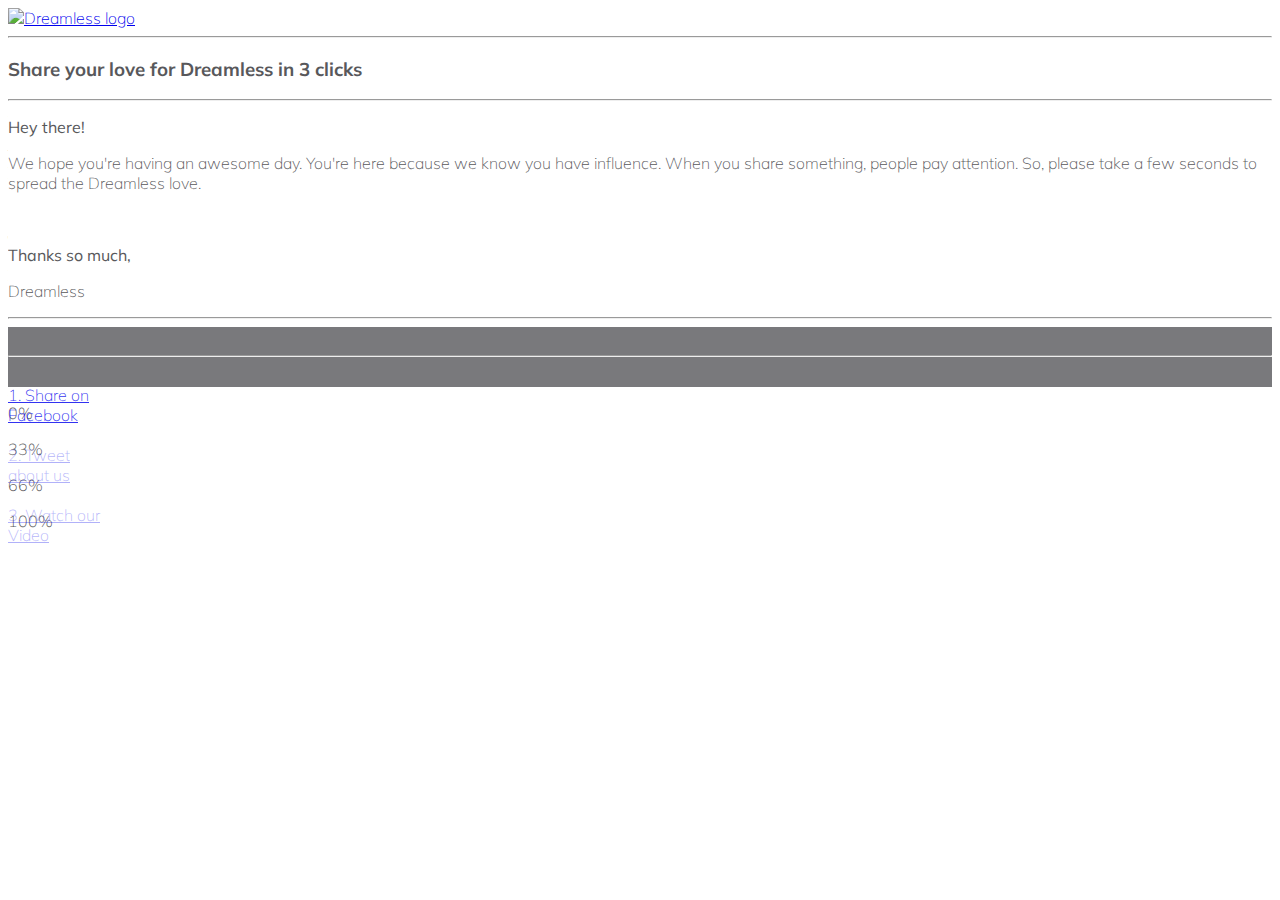
==== index.html @ 4f4d6c0f "Update links for live campaign" ====
<!DOCTYPE HTML>
<html lang="en">

<head>
  <meta charset="utf-8">
  <meta http-equiv="X-UA-Compatible" content="IE=edge">
  <meta name="viewport" content="width=device-width, initial-scale=1">
  <meta name="description" content="">
  <meta name="author" content="">


  <title>Dreamless Sharing Page</title>
  <!-- Bootstrap Core CSS -->
  <link href="css/bootstrap.min.css" rel="stylesheet">

  <!-- Custom CSS -->
  <link href="css/3-col-portfolio.css" rel="stylesheet">
  
  <!-- CSS for sharepage -->
  <link href="css/sharepage.css" rel="stylesheet">

  <!-- Icon Fonts-->
  <script src="https://use.fontawesome.com/3e76115930.js"></script>
  
  <!-- Favicon -->
  <link rel="icon" type="image/png" href="img/favicon.png">

  <!-- Google Font -->
  <link rel="stylesheet" type="text/css"
    href="https://fonts.googleapis.com/css?family=Muli">

  <!-- SumoMe -->
  <script src="//load.sumome.com/" data-sumo-site-id="c890aab930bb41adb5a6a043cae334a1a711648ab159e699ba2a5d78bdad9018" async="async"></script>

</head>

<body>

  <!-- Page Content -->
  <div class="container">

  <!-- Page Header -->
  <div class="row">
    <div id = "logodiv" class="col-md-6 col-md-offset-4 col-sm-8 
    col-sm-offset-3 col-xs-10 col-xs-offset-1">
      <a href="http://www.dreamless.io/" target="_blank">
        <img class="img-responsive" src="img/dreamless.png" alt="Dreamless logo">
      </a>
    </div>
  </div>
  <div class="row">
    <div class="col-lg-12 nav-list">
      <hr>
      <h3>Share your love for Dreamless in 3 clicks</h3>
      <hr>
    </div>
  </div>
   
  <!-- Note to Sharers -->
  <div class="row">
    <div class="col-lg-12">
    <p><b>Hey there!</b><br></p>
    <p>We hope you're having an awesome day. You're here because we know you have influence. When you share something, people pay attention. So, please take a few seconds to spread the Dreamless love.</p><br>
    <p><b>Thanks so much,</b></p>
    <p>Dreamless</p>
    </div>
  </div>
  <!-- Loading Bar -->
  <hr>
  <div class="loading-bar">
	  <div id="first-third" class="col-xs-4 loading-bar-dark"></div>
	  <div id="second-third" class="col-xs-4 loading-bar-dark"></div>
	  <div id="third-third" class="col-xs-4 loading-bar-dark"></div>
	  <p id="0percent" class="text-center show">0%</p>
	  <p id="33percent" class="text-center hide">33%</p>
	  <p id="66percent" class="text-center hide">66%</p>
	  <p id="100percent" class="text-center hide">100%</p>
  </div>
  <!-- Sharing Buttons -->
	<div class="row">
	  <div class="col-lg-12 text-center">
		  <hr>
		  <div class="col-lg-3 col-md-3 col-sm-3 col-xs-0"></div>
		  <div class="col-lg-2 col-md-2 col-sm-2 col-xs-4">
			  <a href="https://www.facebook.com/sharer/sharer.php?u=https://igg.me/at/dreamless/x/16712127" onclick="window.open('https://www.facebook.com/sharer/sharer.php?u=https://igg.me/at/dreamless/x/16712127', '', 'toolbar=0,scrollbars=0,location=0,statusbar=0,menubar=0,width=10,height=10'); return false;" class="sharing-button active" id="step1"><i class="fa fa-facebook-official fa-4x"></i><br>1. Share on<br>Facebook</a>
		  </div>
		  <div class="col-lg-2 col-md-2 col-sm-2 col-xs-4">
			  <a href="https://twitter.com/home?status=Dreamless,%20a%20pillow%20subscription%20service,%20is%20live%20on%20Indiegogo!%20https://igg.me/at/dreamless/x/16712127" onclick="window.open('https://twitter.com/home?status=Dreamless,%20a%20pillow%20subscription%20service,%20is%20live%20on%20Indiegogo!%20https://igg.me/at/dreamless/x/16712127', '', 'toolbar=0,scrollbars=0,location=0,statusbar=0,menubar=0,width=582,height=475'); return false;" class="sharing-button inactive" id="step2"><i class = "fa fa-twitter fa-4x"></i><br>2. Tweet<br>about us</a>
		  </div>
		  <div class="col-lg-2 col-md-2 col-sm-2 col-xs-4">
			  <a href="https://igg.me/at/dreamless/x/16712127" class="sharing-button inactive" id="step3"><i class = "fa fa-play fa-4x"></i><br>3. Watch our<br>Video</a>
		  </div>
		  <div class="col-lg-3 col-md-3 col-sm-3 col-xs-0"></div>
	  </div>
	</div>

<!-- /.container -->

<!-- jQuery -->
<script src="js/jquery.js"></script>
<script>
$(function() {
	$.fn.loadingBar = function() {
		$(this).removeClass('loading-bar-dark').addClass('loading-bar-light');
	}
	$('#step2, #step3').removeAttr('href').removeAttr('onclick');
	$('#step1').on('click', function() {
		$('#step1').unbind('click').removeAttr('href').removeAttr('onclick').removeClass('active').addClass('inactive');
		$('#0percent').removeClass('show').addClass('hide');
		$('#33percent').removeClass('hide').addClass('show');
		$('#first-third').loadingBar();
		$('#step2').attr('onclick', "window.open('https://twitter.com/home?status=Dreamless,%20a%20pillow%20subscription%20service,%20is%20live%20on%20Indiegogo!%20https://igg.me/at/dreamless/x/16712127', '', 'toolbar=0,scrollbars=0,location=0,statusbar=0,menubar=0,width=582,height=475'); return false;").removeClass('inactive').addClass('active').on('click', function() {
			$('#step2').unbind('click').removeAttr('href').removeAttr('onclick').removeClass('active').addClass('inactive');
			$('#33percent').removeClass('show').addClass('hide');
			$('#66percent').removeClass('hide').addClass('show');
			$('#second-third').loadingBar();
			$('#step3').attr('onclick', "window.open('https://igg.me/at/dreamless/x/16712127', '');").removeClass('inactive').addClass('active').on('click', function() {
				$('#step3').unbind('click').removeAttr('onclick').removeClass('active').addClass('inactive');
				$('#66percent').removeClass('show').addClass('hide');
				$('#100percent').removeClass('hide').addClass('show');
				$('#third-third').loadingBar();
			})
		})
	})
});
</script>

<!-- Bootstrap Core JavaScript -->
<script src="js/bootstrap.min.js"></script>

</body>

</html>
---- css/sharepage.css ----
body {
    font-family: Muli;
    font-weight: 100;
	color: #58585b;
}

.loading-bar {
	height: 20px;
}

.loading-bar-light {
	background-color: #31A3EC;
	height: 20px;
}

.loading-bar-dark {
	background-color: #79797c;
	height: 20px;
}

.active {
	opacity: 0.8;
}

.active:hover {
	opacity: 1;
	color: #58585b;
	text-decoration: none;
}

.inactive {
	opacity: 0.3;
}

.inactive:hover{
	text-decoration: none;
	color: #58585b;
	opacity: 0.3;
}

.hide {
	display: hidden;
}
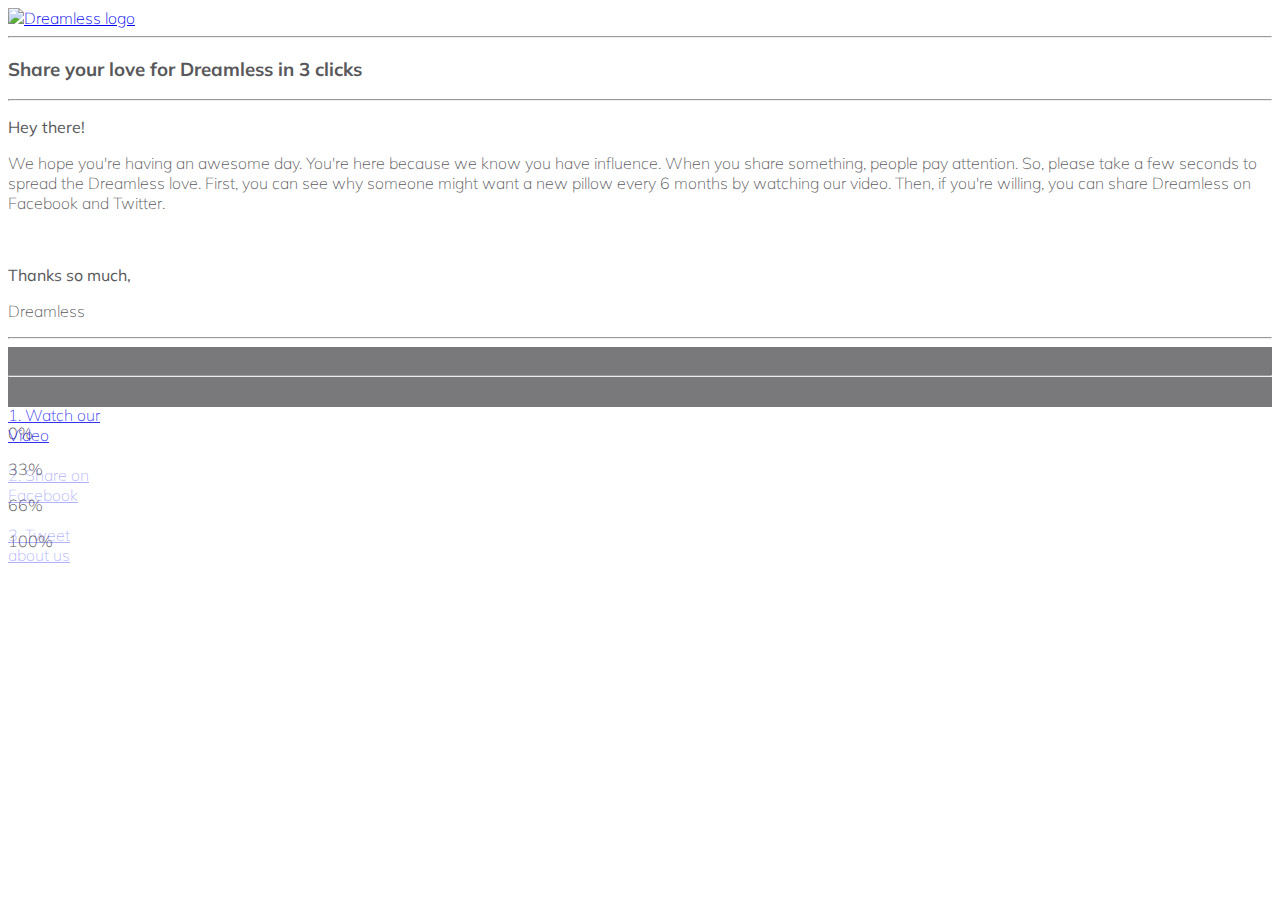
==== commit f33d7260: "Update for clarity, for people who don't understand why a pillow every 6 months" ====
--- a/index.html
+++ b/index.html
@@ -60,7 +60,7 @@
   <div class="row">
     <div class="col-lg-12">
     <p><b>Hey there!</b><br></p>
-    <p>We hope you're having an awesome day. You're here because we know you have influence. When you share something, people pay attention. So, please take a few seconds to spread the Dreamless love.</p><br>
+    <p>We hope you're having an awesome day. You're here because we know you have influence. When you share something, people pay attention. So, please take a few seconds to spread the Dreamless love.  First, you can see why someone might want a new pillow every 6 months by watching our video.  Then, if you're willing, you can share Dreamless on Facebook and Twitter.</p><br>
     <p><b>Thanks so much,</b></p>
     <p>Dreamless</p>
     </div>
@@ -81,15 +81,19 @@
 	  <div class="col-lg-12 text-center">
 		  <hr>
 		  <div class="col-lg-3 col-md-3 col-sm-3 col-xs-0"></div>
-		  <div class="col-lg-2 col-md-2 col-sm-2 col-xs-4">
-			  <a href="https://www.facebook.com/sharer/sharer.php?u=https://igg.me/at/dreamless/x/16712127" onclick="window.open('https://www.facebook.com/sharer/sharer.php?u=https://igg.me/at/dreamless/x/16712127', '', 'toolbar=0,scrollbars=0,location=0,statusbar=0,menubar=0,width=10,height=10'); return false;" class="sharing-button active" id="step1"><i class="fa fa-facebook-official fa-4x"></i><br>1. Share on<br>Facebook</a>
-		  </div>
-		  <div class="col-lg-2 col-md-2 col-sm-2 col-xs-4">
-			  <a href="https://twitter.com/home?status=Dreamless,%20a%20pillow%20subscription%20service,%20is%20live%20on%20Indiegogo!%20https://igg.me/at/dreamless/x/16712127" onclick="window.open('https://twitter.com/home?status=Dreamless,%20a%20pillow%20subscription%20service,%20is%20live%20on%20Indiegogo!%20https://igg.me/at/dreamless/x/16712127', '', 'toolbar=0,scrollbars=0,location=0,statusbar=0,menubar=0,width=582,height=475'); return false;" class="sharing-button inactive" id="step2"><i class = "fa fa-twitter fa-4x"></i><br>2. Tweet<br>about us</a>
-		  </div>
-		  <div class="col-lg-2 col-md-2 col-sm-2 col-xs-4">
-			  <a href="https://igg.me/at/dreamless/x/16712127" class="sharing-button inactive" id="step3"><i class = "fa fa-play fa-4x"></i><br>3. Watch our<br>Video</a>
-		  </div>
+		  
+      <div class="col-lg-2 col-md-2 col-sm-2 col-xs-4">
+        <a href="https://igg.me/at/dreamless/x/16712127" onclick="window.open('https://igg.me/at/dreamless/x/16712127'); return false;" class="sharing-button active" id="step1"><i class = "fa fa-play fa-4x"></i><br>1. Watch our<br>Video</a>
+      </div>
+
+      <div class="col-lg-2 col-md-2 col-sm-2 col-xs-4">
+        <a href="https://www.facebook.com/sharer/sharer.php?u=https://igg.me/at/dreamless/x/16712127" onclick="window.open('https://www.facebook.com/sharer/sharer.php?u=https://igg.me/at/dreamless/x/16712127', '', 'toolbar=0,scrollbars=0,location=0,statusbar=0,menubar=0,width=10,height=10'); return false;" class="sharing-button inactive" id="step2"><i class="fa fa-facebook-official fa-4x"></i><br>2. Share on<br>Facebook</a>
+      </div>
+
+      <div class="col-lg-2 col-md-2 col-sm-2 col-xs-4">
+        <a href="https://twitter.com/home?status=Dreamless,%20a%20pillow%20subscription%20service,%20is%20live%20on%20Indiegogo!%20https://igg.me/at/dreamless/x/16712127" class="sharing-button inactive" id="step3"><i class = "fa fa-twitter fa-4x"></i><br>3. Tweet<br>about us</a>
+      </div>
+
 		  <div class="col-lg-3 col-md-3 col-sm-3 col-xs-0"></div>
 	  </div>
 	</div>
@@ -109,12 +113,12 @@
 		$('#0percent').removeClass('show').addClass('hide');
 		$('#33percent').removeClass('hide').addClass('show');
 		$('#first-third').loadingBar();
-		$('#step2').attr('onclick', "window.open('https://twitter.com/home?status=Dreamless,%20a%20pillow%20subscription%20service,%20is%20live%20on%20Indiegogo!%20https://igg.me/at/dreamless/x/16712127', '', 'toolbar=0,scrollbars=0,location=0,statusbar=0,menubar=0,width=582,height=475'); return false;").removeClass('inactive').addClass('active').on('click', function() {
+		$('#step2').attr('onclick', "window.open('https://www.facebook.com/sharer/sharer.php?u=https://igg.me/at/dreamless/x/16712127', '', 'toolbar=0,scrollbars=0,location=0,statusbar=0,menubar=0,width=582,height=475'); return false;").removeClass('inactive').addClass('active').on('click', function() {
 			$('#step2').unbind('click').removeAttr('href').removeAttr('onclick').removeClass('active').addClass('inactive');
 			$('#33percent').removeClass('show').addClass('hide');
 			$('#66percent').removeClass('hide').addClass('show');
 			$('#second-third').loadingBar();
-			$('#step3').attr('onclick', "window.open('https://igg.me/at/dreamless/x/16712127', '');").removeClass('inactive').addClass('active').on('click', function() {
+			$('#step3').attr('onclick', "window.open('https://twitter.com/home?status=Dreamless,%20a%20pillow%20subscription%20service,%20is%20live%20on%20Indiegogo!%20https://igg.me/at/dreamless/x/16712127', '');").removeClass('inactive').addClass('active').on('click', function() {
 				$('#step3').unbind('click').removeAttr('onclick').removeClass('active').addClass('inactive');
 				$('#66percent').removeClass('show').addClass('hide');
 				$('#100percent').removeClass('hide').addClass('show');
